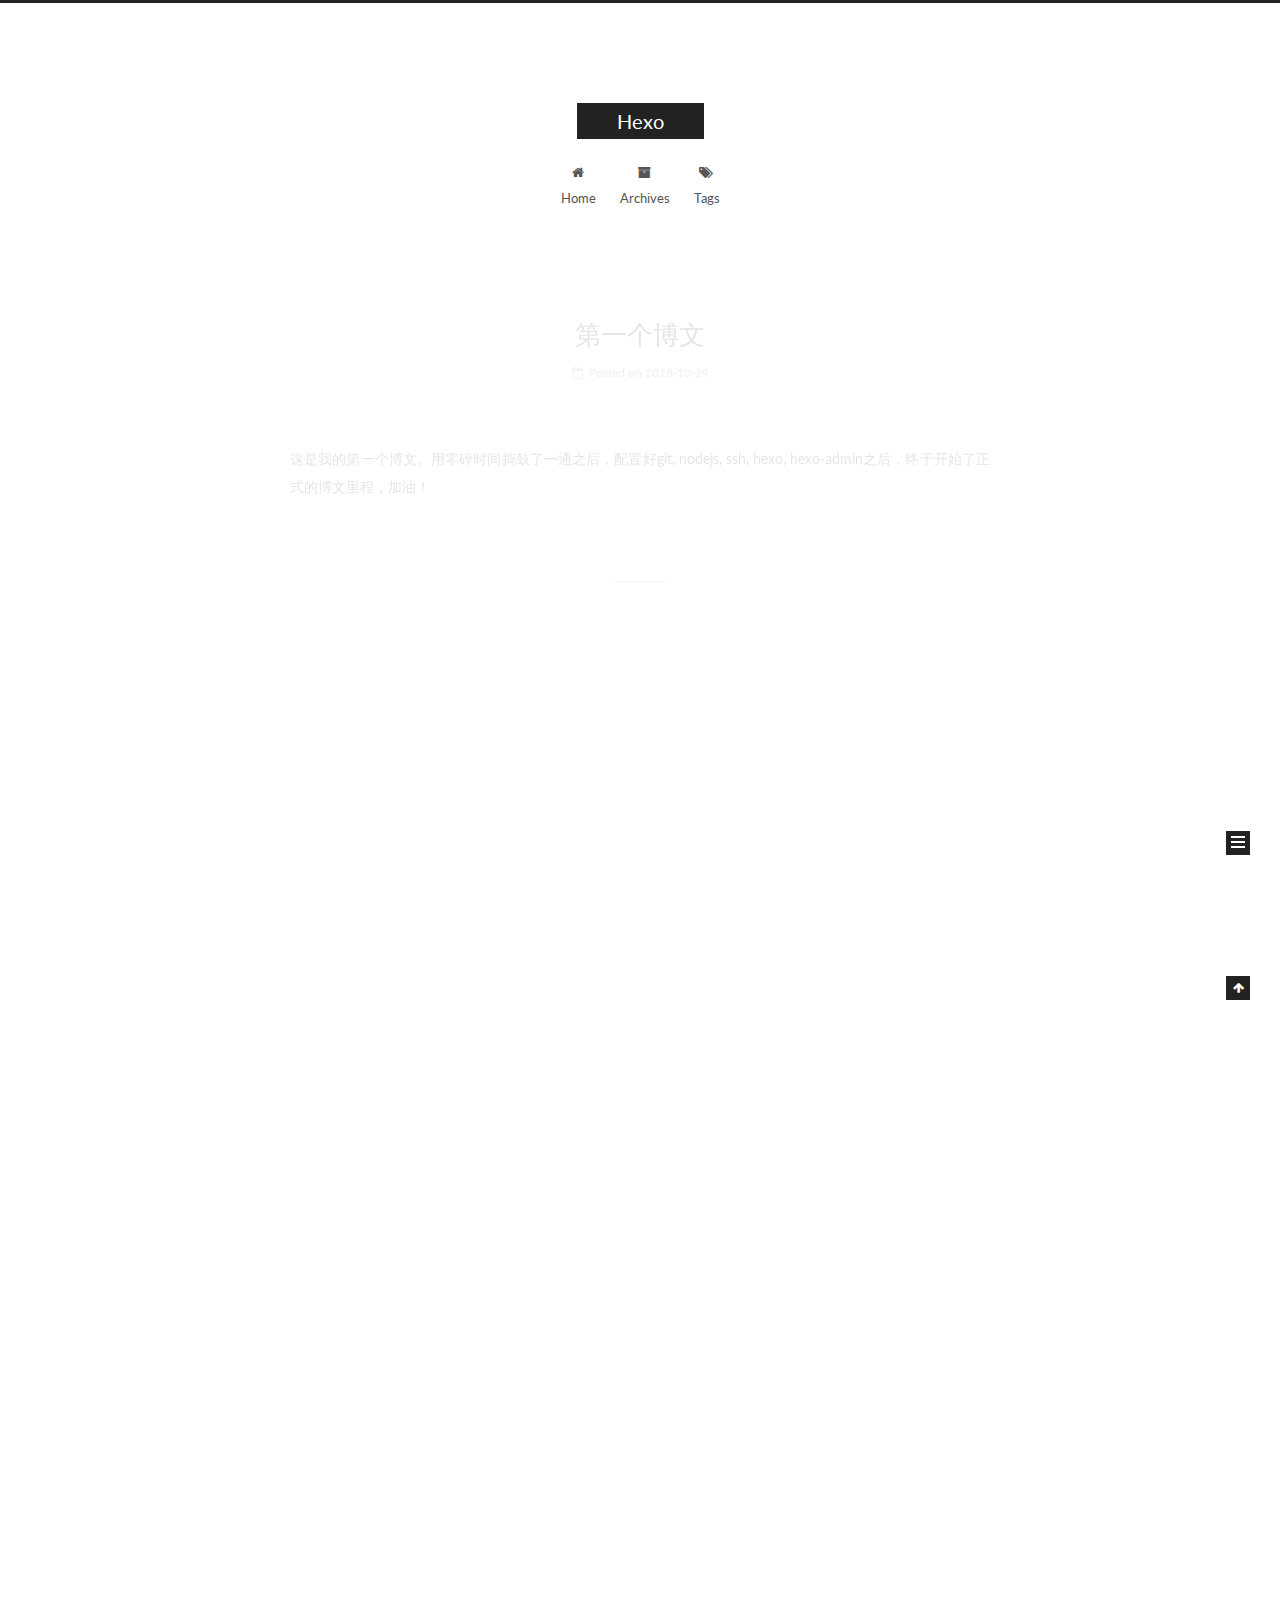
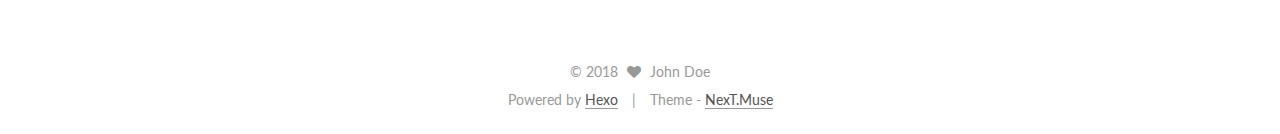
==== index.html @ 07aaca06 "Site updated: 2018-10-29 10:10:51" ====
<!DOCTYPE html>



  


<html class="theme-next muse use-motion" lang="">
<head><meta name="generator" content="Hexo 3.8.0">
  <meta charset="UTF-8">
<meta http-equiv="X-UA-Compatible" content="IE=edge">
<meta name="viewport" content="width=device-width, initial-scale=1, maximum-scale=1">
<meta name="theme-color" content="#222">









<meta http-equiv="Cache-Control" content="no-transform">
<meta http-equiv="Cache-Control" content="no-siteapp">















  
  
  <link href="/lib/fancybox/source/jquery.fancybox.css?v=2.1.5" rel="stylesheet" type="text/css">




  
  
  
  

  
    
    
  

  

  

  

  

  
    
    
    <link href="//fonts.googleapis.com/css?family=Lato:300,300italic,400,400italic,700,700italic&subset=latin,latin-ext" rel="stylesheet" type="text/css">
  






<link href="/lib/font-awesome/css/font-awesome.min.css?v=4.6.2" rel="stylesheet" type="text/css">

<link href="/css/main.css?v=5.1.2" rel="stylesheet" type="text/css">


  <meta name="keywords" content="Hexo, NexT">








  <link rel="shortcut icon" type="image/x-icon" href="/favicon.ico?v=5.1.2">






<meta property="og:type" content="website">
<meta property="og:title" content="Hexo">
<meta property="og:url" content="http://yoursite.com/index.html">
<meta property="og:site_name" content="Hexo">
<meta property="og:locale" content="default">
<meta name="twitter:card" content="summary">
<meta name="twitter:title" content="Hexo">



<script type="text/javascript" id="hexo.configurations">
  var NexT = window.NexT || {};
  var CONFIG = {
    root: '/',
    scheme: 'Muse',
    sidebar: {"position":"left","display":"post","offset":12,"offset_float":12,"b2t":false,"scrollpercent":false,"onmobile":false},
    fancybox: true,
    tabs: true,
    motion: true,
    duoshuo: {
      userId: '0',
      author: 'Author'
    },
    algolia: {
      applicationID: '',
      apiKey: '',
      indexName: '',
      hits: {"per_page":10},
      labels: {"input_placeholder":"Search for Posts","hits_empty":"We didn't find any results for the search: ${query}","hits_stats":"${hits} results found in ${time} ms"}
    }
  };
</script>



  <link rel="canonical" href="http://yoursite.com/">





  <title>Hexo</title>
  














</head>

<body itemscope="" itemtype="http://schema.org/WebPage" lang="default">

  
  
    
  

  <div class="container sidebar-position-left 
   page-home 
 ">
    <div class="headband"></div>

    <header id="header" class="header" itemscope="" itemtype="http://schema.org/WPHeader">
      <div class="header-inner"><div class="site-brand-wrapper">
  <div class="site-meta ">
    

    <div class="custom-logo-site-title">
      <a href="/" class="brand" rel="start">
        <span class="logo-line-before"><i></i></span>
        <span class="site-title">Hexo</span>
        <span class="logo-line-after"><i></i></span>
      </a>
    </div>
      
        <p class="site-subtitle"></p>
      
  </div>

  <div class="site-nav-toggle">
    <button>
      <span class="btn-bar"></span>
      <span class="btn-bar"></span>
      <span class="btn-bar"></span>
    </button>
  </div>
</div>

<nav class="site-nav">
  

  
    <ul id="menu" class="menu">
      
        
        <li class="menu-item menu-item-home">
          <a href="/" rel="section">
            
              <i class="menu-item-icon fa fa-fw fa-home"></i> <br>
            
            Home
          </a>
        </li>
      
        
        <li class="menu-item menu-item-archives">
          <a href="/archives/" rel="section">
            
              <i class="menu-item-icon fa fa-fw fa-archive"></i> <br>
            
            Archives
          </a>
        </li>
      
        
        <li class="menu-item menu-item-tags">
          <a href="/tags/" rel="section">
            
              <i class="menu-item-icon fa fa-fw fa-tags"></i> <br>
            
            Tags
          </a>
        </li>
      

      
    </ul>
  

  
</nav>



 </div>
    </header>

    <main id="main" class="main">
      <div class="main-inner">
        <div class="content-wrap">
          <div id="content" class="content">
            
  <section id="posts" class="posts-expand">
    
      

  

  
  
  

  <article class="post post-type-normal" itemscope="" itemtype="http://schema.org/Article">
  
  
  
  <div class="post-block">
    <link itemprop="mainEntityOfPage" href="http://yoursite.com/2018/10/29/第一个博文/">

    <span hidden itemprop="author" itemscope="" itemtype="http://schema.org/Person">
      <meta itemprop="name" content="John Doe">
      <meta itemprop="description" content="">
      <meta itemprop="image" content="/images/avatar.gif">
    </span>

    <span hidden itemprop="publisher" itemscope="" itemtype="http://schema.org/Organization">
      <meta itemprop="name" content="Hexo">
    </span>

    
      <header class="post-header">

        
        
          <h1 class="post-title" itemprop="name headline">
                
                <a class="post-title-link" href="/2018/10/29/第一个博文/" itemprop="url">第一个博文</a></h1>
        

        <div class="post-meta">
          <span class="post-time">
            
              <span class="post-meta-item-icon">
                <i class="fa fa-calendar-o"></i>
              </span>
              
                <span class="post-meta-item-text">Posted on</span>
              
              <time title="Post created" itemprop="dateCreated datePublished" datetime="2018-10-29T10:08:00+08:00">
                2018-10-29
              </time>
            

            

            
          </span>

          

          
            
          

          
          

          

          

          

        </div>
      </header>
    

    
    
    
    <div class="post-body" itemprop="articleBody">

      
      

      
        
          
            <p>这是我的第一个博文。用零碎时间捣鼓了一通之后，配置好git, nodejs, ssh, hexo, hexo-admin之后，终于开始了正式的博文里程，加油！</p>

          
        
      
    </div>
    
    
    

    

    

    

    <footer class="post-footer">
      

      

      

      
      
        <div class="post-eof"></div>
      
    </footer>
  </div>
  
  
  
  </article>


    
      

  

  
  
  

  <article class="post post-type-normal" itemscope="" itemtype="http://schema.org/Article">
  
  
  
  <div class="post-block">
    <link itemprop="mainEntityOfPage" href="http://yoursite.com/2018/10/26/hello-world/">

    <span hidden itemprop="author" itemscope="" itemtype="http://schema.org/Person">
      <meta itemprop="name" content="John Doe">
      <meta itemprop="description" content="">
      <meta itemprop="image" content="/images/avatar.gif">
    </span>

    <span hidden itemprop="publisher" itemscope="" itemtype="http://schema.org/Organization">
      <meta itemprop="name" content="Hexo">
    </span>

    
      <header class="post-header">

        
        
          <h1 class="post-title" itemprop="name headline">
                
                <a class="post-title-link" href="/2018/10/26/hello-world/" itemprop="url">Hello World</a></h1>
        

        <div class="post-meta">
          <span class="post-time">
            
              <span class="post-meta-item-icon">
                <i class="fa fa-calendar-o"></i>
              </span>
              
                <span class="post-meta-item-text">Posted on</span>
              
              <time title="Post created" itemprop="dateCreated datePublished" datetime="2018-10-26T10:45:13+08:00">
                2018-10-26
              </time>
            

            

            
          </span>

          

          
            
          

          
          

          

          

          

        </div>
      </header>
    

    
    
    
    <div class="post-body" itemprop="articleBody">

      
      

      
        
          
            <p>Welcome to <a href="https://hexo.io/" target="_blank" rel="noopener">Hexo</a>! This is your very first post. Check <a href="https://hexo.io/docs/" target="_blank" rel="noopener">documentation</a> for more info. If you get any problems when using Hexo, you can find the answer in <a href="https://hexo.io/docs/troubleshooting.html" target="_blank" rel="noopener">troubleshooting</a> or you can ask me on <a href="https://github.com/hexojs/hexo/issues" target="_blank" rel="noopener">GitHub</a>.</p>
<h2 id="Quick-Start"><a href="#Quick-Start" class="headerlink" title="Quick Start"></a>Quick Start</h2><h3 id="Create-a-new-post"><a href="#Create-a-new-post" class="headerlink" title="Create a new post"></a>Create a new post</h3><figure class="highlight bash"><table><tr><td class="gutter"><pre><span class="line">1</span><br></pre></td><td class="code"><pre><span class="line">$ hexo new <span class="string">"My New Post"</span></span><br></pre></td></tr></table></figure>
<p>More info: <a href="https://hexo.io/docs/writing.html" target="_blank" rel="noopener">Writing</a></p>
<h3 id="Run-server"><a href="#Run-server" class="headerlink" title="Run server"></a>Run server</h3><figure class="highlight bash"><table><tr><td class="gutter"><pre><span class="line">1</span><br></pre></td><td class="code"><pre><span class="line">$ hexo server</span><br></pre></td></tr></table></figure>
<p>More info: <a href="https://hexo.io/docs/server.html" target="_blank" rel="noopener">Server</a></p>
<h3 id="Generate-static-files"><a href="#Generate-static-files" class="headerlink" title="Generate static files"></a>Generate static files</h3><figure class="highlight bash"><table><tr><td class="gutter"><pre><span class="line">1</span><br></pre></td><td class="code"><pre><span class="line">$ hexo generate</span><br></pre></td></tr></table></figure>
<p>More info: <a href="https://hexo.io/docs/generating.html" target="_blank" rel="noopener">Generating</a></p>
<h3 id="Deploy-to-remote-sites"><a href="#Deploy-to-remote-sites" class="headerlink" title="Deploy to remote sites"></a>Deploy to remote sites</h3><figure class="highlight bash"><table><tr><td class="gutter"><pre><span class="line">1</span><br></pre></td><td class="code"><pre><span class="line">$ hexo deploy</span><br></pre></td></tr></table></figure>
<p>More info: <a href="https://hexo.io/docs/deployment.html" target="_blank" rel="noopener">Deployment</a></p>

          
        
      
    </div>
    
    
    

    

    

    

    <footer class="post-footer">
      

      

      

      
      
        <div class="post-eof"></div>
      
    </footer>
  </div>
  
  
  
  </article>


    
  </section>

  


          </div>
          


          

        </div>
        
          
  
  <div class="sidebar-toggle">
    <div class="sidebar-toggle-line-wrap">
      <span class="sidebar-toggle-line sidebar-toggle-line-first"></span>
      <span class="sidebar-toggle-line sidebar-toggle-line-middle"></span>
      <span class="sidebar-toggle-line sidebar-toggle-line-last"></span>
    </div>
  </div>

  <aside id="sidebar" class="sidebar">
    
    <div class="sidebar-inner">

      

      

      <section class="site-overview sidebar-panel sidebar-panel-active">
        <div class="site-author motion-element" itemprop="author" itemscope="" itemtype="http://schema.org/Person">
          <img class="site-author-image" itemprop="image" src="/images/avatar.gif" alt="John Doe">
          <p class="site-author-name" itemprop="name">John Doe</p>
           
              <p class="site-description motion-element" itemprop="description"></p>
          
        </div>
        <nav class="site-state motion-element">

          
            <div class="site-state-item site-state-posts">
              <a href="/archives/">
                <span class="site-state-item-count">2</span>
                <span class="site-state-item-name">posts</span>
              </a>
            </div>
          

          

          

        </nav>

        

        <div class="links-of-author motion-element">
          
        </div>

        
        

        
        

        


      </section>

      

      

    </div>
  </aside>


        
      </div>
    </main>

    <footer id="footer" class="footer">
      <div class="footer-inner">
        <div class="copyright">
  
  &copy; 
  <span itemprop="copyrightYear">2018</span>
  <span class="with-love">
    <i class="fa fa-heart"></i>
  </span>
  <span class="author" itemprop="copyrightHolder">John Doe</span>
</div>


<div class="powered-by">
  Powered by <a class="theme-link" href="https://hexo.io">Hexo</a>
</div>

<div class="theme-info">
  Theme -
  <a class="theme-link" href="https://github.com/iissnan/hexo-theme-next">
    NexT.Muse
  </a>
</div>


        

        
      </div>
    </footer>

    
      <div class="back-to-top">
        <i class="fa fa-arrow-up"></i>
        
      </div>
    

  </div>

  

<script type="text/javascript">
  if (Object.prototype.toString.call(window.Promise) !== '[object Function]') {
    window.Promise = null;
  }
</script>









  












  
  <script type="text/javascript" src="/lib/jquery/index.js?v=2.1.3"></script>

  
  <script type="text/javascript" src="/lib/fastclick/lib/fastclick.min.js?v=1.0.6"></script>

  
  <script type="text/javascript" src="/lib/jquery_lazyload/jquery.lazyload.js?v=1.9.7"></script>

  
  <script type="text/javascript" src="/lib/velocity/velocity.min.js?v=1.2.1"></script>

  
  <script type="text/javascript" src="/lib/velocity/velocity.ui.min.js?v=1.2.1"></script>

  
  <script type="text/javascript" src="/lib/fancybox/source/jquery.fancybox.pack.js?v=2.1.5"></script>


  


  <script type="text/javascript" src="/js/src/utils.js?v=5.1.2"></script>

  <script type="text/javascript" src="/js/src/motion.js?v=5.1.2"></script>



  
  

  
    <script type="text/javascript" src="/js/src/scrollspy.js?v=5.1.2"></script>
<script type="text/javascript" src="/js/src/post-details.js?v=5.1.2"></script>

  

  


  <script type="text/javascript" src="/js/src/bootstrap.js?v=5.1.2"></script>



  


  




	





  





  






  





  

  

  

  

  

  

</body>
</html>
---- css/main.css ----
/* normalize.css v3.0.2 | MIT License | git.io/normalize */
html {
  font-family: sans-serif; /* 1 */
  -ms-text-size-adjust: 100%; /* 2 */
  -webkit-text-size-adjust: 100%; /* 2 */
}
body {
  margin: 0;
}
article,
aside,
details,
figcaption,
figure,
footer,
header,
hgroup,
main,
menu,
nav,
section,
summary {
  display: block;
}
audio,
canvas,
progress,
video {
  display: inline-block; /* 1 */
  vertical-align: baseline; /* 2 */
}
audio:not([controls]) {
  display: none;
  height: 0;
}
[hidden],
template {
  display: none;
}
a {
  background-color: transparent;
}
a:active,
a:hover {
  outline: 0;
}
abbr[title] {
  border-bottom: 1px dotted;
}
b,
strong {
  font-weight: bold;
}
dfn {
  font-style: italic;
}
h1 {
  font-size: 2em;
  margin: 0.67em 0;
}
mark {
  background: #ff0;
  color: #000;
}
small {
  font-size: 80%;
}
sub,
sup {
  font-size: 75%;
  line-height: 0;
  position: relative;
  vertical-align: baseline;
}
sup {
  top: -0.5em;
}
sub {
  bottom: -0.25em;
}
img {
  border: 0;
}
svg:not(:root) {
  overflow: hidden;
}
figure {
  margin: 1em 40px;
}
hr {
  -moz-box-sizing: content-box;
  box-sizing: content-box;
  height: 0;
}
pre {
  overflow: auto;
}
code,
kbd,
pre,
samp {
  font-family: monospace, monospace;
  font-size: 1em;
}
button,
input,
optgroup,
select,
textarea {
  color: inherit; /* 1 */
  font: inherit; /* 2 */
  margin: 0; /* 3 */
}
button {
  overflow: visible;
}
button,
select {
  text-transform: none;
}
button,
html input[type="button"],
input[type="reset"],
input[type="submit"] {
  -webkit-appearance: button; /* 2 */
  cursor: pointer; /* 3 */
}
button[disabled],
html input[disabled] {
  cursor: default;
}
button::-moz-focus-inner,
input::-moz-focus-inner {
  border: 0;
  padding: 0;
}
input {
  line-height: normal;
}
input[type="checkbox"],
input[type="radio"] {
  box-sizing: border-box; /* 1 */
  padding: 0; /* 2 */
}
input[type="number"]::-webkit-inner-spin-button,
input[type="number"]::-webkit-outer-spin-button {
  height: auto;
}
input[type="search"] {
  -webkit-appearance: textfield; /* 1 */
  -moz-box-sizing: content-box;
  -webkit-box-sizing: content-box; /* 2 */
  box-sizing: content-box;
}
input[type="search"]::-webkit-search-cancel-button,
input[type="search"]::-webkit-search-decoration {
  -webkit-appearance: none;
}
fieldset {
  border: 1px solid #c0c0c0;
  margin: 0 2px;
  padding: 0.35em 0.625em 0.75em;
}
legend {
  border: 0; /* 1 */
  padding: 0; /* 2 */
}
textarea {
  overflow: auto;
}
optgroup {
  font-weight: bold;
}
table {
  border-collapse: collapse;
  border-spacing: 0;
}
td,
th {
  padding: 0;
}
::selection {
  background: #262a30;
  color: #fff;
}
body {
  position: relative;
  font-family: 'Lato', "PingFang SC", "Microsoft YaHei", sans-serif;
  font-size: 14px;
  line-height: 2;
  color: #555;
  background: #fff;
}
@media (max-width: 767px) {
  body {
    padding-right: 0 !important;
  }
}
@media (min-width: 768px) and (max-width: 991px) {
  body {
    padding-right: 0 !important;
  }
}
@media (min-width: 1600px) {
  body {
    font-size: 16px;
  }
}
h1,
h2,
h3,
h4,
h5,
h6 {
  margin: 0;
  padding: 0;
  font-weight: bold;
  line-height: 1.5;
  font-family: 'Lato', "PingFang SC", "Microsoft YaHei", sans-serif;
}
h2,
h3,
h4,
h5,
h6 {
  margin: 20px 0 15px;
}
h1 {
  font-size: 22px;
}
@media (max-width: 767px) {
  h1 {
    font-size: 18px;
  }
}
h2 {
  font-size: 20px;
}
@media (max-width: 767px) {
  h2 {
    font-size: 16px;
  }
}
h3 {
  font-size: 18px;
}
@media (max-width: 767px) {
  h3 {
    font-size: 14px;
  }
}
h4 {
  font-size: 16px;
}
@media (max-width: 767px) {
  h4 {
    font-size: 12px;
  }
}
h5 {
  font-size: 14px;
}
@media (max-width: 767px) {
  h5 {
    font-size: 10px;
  }
}
h6 {
  font-size: 12px;
}
@media (max-width: 767px) {
  h6 {
    font-size: 8px;
  }
}
p {
  margin: 0 0 20px 0;
}
a {
  color: #555;
  text-decoration: none;
  border-bottom: 1px solid #999;
  word-wrap: break-word;
}
a:hover {
  color: #222;
  border-bottom-color: #222;
}
blockquote {
  margin: 0;
  padding: 0;
}
img {
  display: block;
  margin: auto;
  max-width: 100%;
  height: auto;
}
hr {
  margin: 40px 0;
  height: 3px;
  border: none;
  background-color: #ddd;
  background-image: repeating-linear-gradient(-45deg, #fff, #fff 4px, transparent 4px, transparent 8px);
}
blockquote {
  padding: 0 15px;
  color: #666;
  border-left: 4px solid #ddd;
}
blockquote cite::before {
  content: "-";
  padding: 0 5px;
}
dt {
  font-weight: 700;
}
dd {
  margin: 0;
  padding: 0;
}
.text-left {
  text-align: left;
}
.text-center {
  text-align: center;
}
.text-right {
  text-align: right;
}
.text-justify {
  text-align: justify;
}
.text-nowrap {
  white-space: nowrap;
}
.text-lowercase {
  text-transform: lowercase;
}
.text-uppercase {
  text-transform: uppercase;
}
.text-capitalize {
  text-transform: capitalize;
}
.center-block {
  display: block;
  margin-left: auto;
  margin-right: auto;
}
.clearfix:before,
.clearfix:after {
  content: " ";
  display: table;
}
.clearfix:after {
  clear: both;
}
.pullquote {
  width: 45%;
}
.pullquote.left {
  float: left;
  margin-left: 5px;
  margin-right: 10px;
}
.pullquote.right {
  float: right;
  margin-left: 10px;
  margin-right: 5px;
}
.affix.affix.affix {
  position: fixed;
}
.translation {
  margin-top: -20px;
  font-size: 14px;
  color: #999;
}
.scrollbar-measure {
  width: 100px;
  height: 100px;
  overflow: scroll;
  position: absolute;
  top: -9999px;
}
.use-motion .motion-element {
  opacity: 0;
}
table {
  margin: 20px 0;
  width: 100%;
  border-collapse: collapse;
  border-spacing: 0;
  border: 1px solid #ddd;
  font-size: 14px;
  table-layout: fixed;
  word-wrap: break-all;
}
table>tbody>tr:nth-of-type(odd) {
  background-color: #f9f9f9;
}
table>tbody>tr:hover {
  background-color: #f5f5f5;
}
caption,
th,
td {
  padding: 8px;
  text-align: left;
  vertical-align: middle;
  font-weight: normal;
}
th,
td {
  border-bottom: 3px solid #ddd;
  border-right: 1px solid #eee;
}
th {
  padding-bottom: 10px;
  font-weight: 700;
}
td {
  border-bottom-width: 1px;
}
html,
body {
  height: 100%;
}
.container {
  position: relative;
  min-height: 100%;
}
.header-inner {
  margin: 0 auto;
  padding: 100px 0 70px;
  width: 700px;
}
@media (min-width: 1600px) {
  .container .header-inner {
    width: 900px;
  }
}
.main {
  padding-bottom: 150px;
}
.main-inner {
  margin: 0 auto;
  width: 700px;
}
@media (min-width: 1600px) {
  .container .main-inner {
    width: 900px;
  }
}
.footer {
  position: absolute;
  left: 0;
  bottom: 0;
  width: 100%;
  min-height: 50px;
}
.footer-inner {
  box-sizing: border-box;
  margin: 20px auto;
  width: 700px;
}
@media (min-width: 1600px) {
  .container .footer-inner {
    width: 900px;
  }
}
pre,
.highlight {
  overflow: auto;
  margin: 20px 0;
  padding: 0;
  font-size: 13px;
  color: #4d4d4c;
  background: #f7f7f7;
  line-height: 1.6;
}
pre,
code {
  font-family: consolas, Menlo, "PingFang SC", "Microsoft YaHei", monospace;
}
code {
  padding: 2px 4px;
  word-wrap: break-word;
  color: #555;
  background: #eee;
  border-radius: 3px;
  font-size: 13px;
}
pre code {
  padding: 0;
  color: #4d4d4c;
  background: none;
  text-shadow: none;
}
.highlight {
  border-radius: 1px;
}
.highlight pre {
  border: none;
  margin: 0;
  padding: 10px 0;
}
.highlight table {
  margin: 0;
  width: auto;
  border: none;
}
.highlight td {
  border: none;
  padding: 0;
}
.highlight figcaption {
  font-size: 1em;
  color: #4d4d4c;
  line-height: 1em;
  margin-bottom: 1em;
}
.highlight figcaption:before,
.highlight figcaption:after {
  content: " ";
  display: table;
}
.highlight figcaption:after {
  clear: both;
}
.highlight figcaption a {
  float: right;
  color: #4d4d4c;
}
.highlight figcaption a:hover {
  border-bottom-color: #4d4d4c;
}
.highlight .gutter pre {
  padding-left: 10px;
  padding-right: 10px;
  color: #869194;
  text-align: right;
  background-color: #eff2f3;
}
.highlight .code pre {
  width: 100%;
  padding-left: 10px;
  padding-right: 10px;
  background-color: #f7f7f7;
}
.highlight .line {
  height: 20px;
}
.gutter {
  -webkit-user-select: none;
  -moz-user-select: none;
  -ms-user-select: none;
  user-select: none;
}
.gist table {
  width: auto;
}
.gist table td {
  border: none;
}
pre .deletion {
  background: #fdd;
}
pre .addition {
  background: #dfd;
}
pre .meta {
  color: #8959a8;
}
pre .comment {
  color: #8e908c;
}
pre .variable,
pre .attribute,
pre .tag,
pre .regexp,
pre .ruby .constant,
pre .xml .tag .title,
pre .xml .pi,
pre .xml .doctype,
pre .html .doctype,
pre .css .id,
pre .css .class,
pre .css .pseudo {
  color: #c82829;
}
pre .number,
pre .preprocessor,
pre .built_in,
pre .literal,
pre .params,
pre .constant,
pre .command {
  color: #f5871f;
}
pre .ruby .class .title,
pre .css .rules .attribute,
pre .string,
pre .value,
pre .inheritance,
pre .header,
pre .ruby .symbol,
pre .xml .cdata,
pre .special,
pre .number,
pre .formula {
  color: #718c00;
}
pre .title,
pre .css .hexcolor {
  color: #3e999f;
}
pre .function,
pre .python .decorator,
pre .python .title,
pre .ruby .function .title,
pre .ruby .title .keyword,
pre .perl .sub,
pre .javascript .title,
pre .coffeescript .title {
  color: #4271ae;
}
pre .keyword,
pre .javascript .function {
  color: #8959a8;
}
.full-image.full-image.full-image {
  border: none;
  max-width: 100%;
  width: auto;
  margin: 20px auto;
}
@media (min-width: 992px) {
  .full-image.full-image.full-image {
    max-width: none;
    width: 110%;
    margin: 25px -5%;
  }
}
.blockquote-center,
.page-home .post-type-quote blockquote,
.page-post-detail .post-type-quote blockquote {
  position: relative;
  margin: 40px 0;
  padding: 0;
  border-left: none;
  text-align: center;
}
.blockquote-center::before,
.page-home .post-type-quote blockquote::before,
.page-post-detail .post-type-quote blockquote::before,
.blockquote-center::after,
.page-home .post-type-quote blockquote::after,
.page-post-detail .post-type-quote blockquote::after {
  position: absolute;
  content: ' ';
  display: block;
  width: 100%;
  height: 24px;
  opacity: 0.2;
  background-repeat: no-repeat;
  background-position: 0 -6px;
  background-size: 22px 22px;
}
.blockquote-center::before,
.page-home .post-type-quote blockquote::before,
.page-post-detail .post-type-quote blockquote::before {
  top: -20px;
  background-image: url("../images/quote-l.svg");
  border-top: 1px solid #ccc;
}
.blockquote-center::after,
.page-home .post-type-quote blockquote::after,
.page-post-detail .post-type-quote blockquote::after {
  bottom: -20px;
  background-image: url("../images/quote-r.svg");
  border-bottom: 1px solid #ccc;
  background-position: 100% 8px;
}
.blockquote-center p,
.page-home .post-type-quote blockquote p,
.page-post-detail .post-type-quote blockquote p,
.blockquote-center div,
.page-home .post-type-quote blockquote div,
.page-post-detail .post-type-quote blockquote div {
  text-align: center;
}
.post .post-body .group-picture img {
  box-sizing: border-box;
  padding: 0 3px;
  border: none;
}
.post .group-picture-row {
  overflow: hidden;
  margin-top: 6px;
}
.post .group-picture-row:first-child {
  margin-top: 0;
}
.post .group-picture-column {
  float: left;
}
.page-post-detail .post-body .group-picture-column {
  float: none;
  margin-top: 10px;
  width: auto !important;
}
.page-post-detail .post-body .group-picture-column img {
  margin: 0 auto;
}
.page-archive .group-picture-container {
  overflow: hidden;
}
.page-archive .group-picture-row {
  float: left;
}
.page-archive .group-picture-row:first-child {
  margin-top: 6px;
}
.page-archive .group-picture-column {
  max-width: 150px;
  max-height: 150px;
}
.post-body .note {
  position: relative;
  padding: 15px;
  margin-bottom: 20px;
  border: 1px solid #eee;
  border-left-width: 5px;
  border-radius: 3px;
}
.post-body .note h2,
.post-body .note h3,
.post-body .note h4,
.post-body .note h5,
.post-body .note h6 {
  margin-top: 0;
  margin-bottom: 0;
  border-bottom: initial;
  padding-top: 0 !important;
}
.post-body .note p:first-child,
.post-body .note ul:first-child,
.post-body .note ol:first-child,
.post-body .note table:first-child,
.post-body .note pre:first-child,
.post-body .note blockquote:first-child {
  margin-top: 0;
}
.post-body .note p:last-child,
.post-body .note ul:last-child,
.post-body .note ol:last-child,
.post-body .note table:last-child,
.post-body .note pre:last-child,
.post-body .note blockquote:last-child {
  margin-bottom: 0;
}
.post-body .note.default {
  border-left-color: #777;
}
.post-body .note.default h2,
.post-body .note.default h3,
.post-body .note.default h4,
.post-body .note.default h5,
.post-body .note.default h6 {
  color: #777;
}
.post-body .note.primary {
  border-left-color: #6f42c1;
}
.post-body .note.primary h2,
.post-body .note.primary h3,
.post-body .note.primary h4,
.post-body .note.primary h5,
.post-body .note.primary h6 {
  color: #6f42c1;
}
.post-body .note.info {
  border-left-color: #428bca;
}
.post-body .note.info h2,
.post-body .note.info h3,
.post-body .note.info h4,
.post-body .note.info h5,
.post-body .note.info h6 {
  color: #428bca;
}
.post-body .note.success {
  border-left-color: #5cb85c;
}
.post-body .note.success h2,
.post-body .note.success h3,
.post-body .note.success h4,
.post-body .note.success h5,
.post-body .note.success h6 {
  color: #5cb85c;
}
.post-body .note.warning {
  border-left-color: #f0ad4e;
}
.post-body .note.warning h2,
.post-body .note.warning h3,
.post-body .note.warning h4,
.post-body .note.warning h5,
.post-body .note.warning h6 {
  color: #f0ad4e;
}
.post-body .note.danger {
  border-left-color: #d9534f;
}
.post-body .note.danger h2,
.post-body .note.danger h3,
.post-body .note.danger h4,
.post-body .note.danger h5,
.post-body .note.danger h6 {
  color: #d9534f;
}
.post-body .label {
  display: inline;
  padding: 0 2px;
  white-space: nowrap;
}
.post-body .label.default {
  background-color: #f0f0f0;
}
.post-body .label.primary {
  background-color: #efe6f7;
}
.post-body .label.info {
  background-color: #e5f2f8;
}
.post-body .label.success {
  background-color: #e7f4e9;
}
.post-body .label.warning {
  background-color: #fcf6e1;
}
.post-body .label.danger {
  background-color: #fae8eb;
}
.post-body .tabs {
  position: relative;
  display: block;
  margin-bottom: 20px;
  padding-top: 10px;
}
.post-body .tabs ul.nav-tabs {
  margin: 0;
  padding: 0;
  display: flex;
  margin-bottom: -1px;
}
@media (max-width: 413px) {
  .post-body .tabs ul.nav-tabs {
    display: block;
    margin-bottom: 5px;
  }
}
.post-body .tabs ul.nav-tabs li.tab {
  list-style-type: none !important;
  margin: 0 0.25em 0 0;
  border-top: 3px solid transparent;
  border-left: 1px solid transparent;
  border-right: 1px solid transparent;
}
@media (max-width: 413px) {
  .post-body .tabs ul.nav-tabs li.tab {
    margin: initial;
    border-top: 1px solid transparent;
    border-left: 3px solid transparent;
    border-right: 1px solid transparent;
    border-bottom: 1px solid transparent;
  }
}
.post-body .tabs ul.nav-tabs li.tab a {
  outline: 0;
  border-bottom: initial;
  display: block;
  line-height: 1.8em;
  padding: 0.25em 0.75em;
  transition-duration: 0.2s;
  transition-timing-function: ease-out;
  transition-delay: 0s;
}
.post-body .tabs ul.nav-tabs li.tab a i {
  width: 1.285714285714286em;
}
.post-body .tabs ul.nav-tabs li.tab.active {
  border-top: 3px solid #fc6423;
  border-left: 1px solid #ddd;
  border-right: 1px solid #ddd;
  background-color: #fff;
}
@media (max-width: 413px) {
  .post-body .tabs ul.nav-tabs li.tab.active {
    border-top: 1px solid #ddd;
    border-left: 3px solid #fc6423;
    border-right: 1px solid #ddd;
    border-bottom: 1px solid #ddd;
  }
}
.post-body .tabs ul.nav-tabs li.tab.active a {
  cursor: default;
  color: #555;
}
.post-body .tabs .tab-content {
  background-color: #fff;
}
.post-body .tabs .tab-content .tab-pane {
  border: 1px solid #ddd;
  padding: 20px 20px 0 20px;
}
.post-body .tabs .tab-content .tab-pane:not(.active) {
  display: none !important;
}
.post-body .tabs .tab-content .tab-pane.active {
  display: block !important;
}
.btn {
  display: inline-block;
  padding: 0 20px;
  font-size: 14px;
  color: #fff;
  background: #222;
  border: 2px solid #222;
  text-decoration: none;
  border-radius: 0;
  transition-property: background-color;
  transition-duration: 0.2s;
  transition-timing-function: ease-in-out;
  transition-delay: 0s;
}
.btn:hover,
.post-button .btn:hover {
  border-color: #222;
  color: #222;
  background: #fff;
}
.btn-bar {
  display: block;
  width: 22px;
  height: 2px;
  background: #555;
  border-radius: 1px;
}
.btn-bar+.btn-bar {
  margin-top: 4px;
}
.pagination {
  margin: 120px 0 40px;
  text-align: center;
  border-top: 1px solid #eee;
}
.page-number-basic,
.pagination .prev,
.pagination .next,
.pagination .page-number,
.pagination .space {
  display: inline-block;
  position: relative;
  top: -1px;
  margin: 0 10px;
  padding: 0 10px;
  line-height: 30px;
}
@media (max-width: 767px) {
  .page-number-basic,
  .pagination .prev,
  .pagination .next,
  .pagination .page-number,
  .pagination .space {
    margin: 0 5px;
  }
}
.pagination .prev,
.pagination .next,
.pagination .page-number {
  border-bottom: 0;
  border-top: 1px solid #eee;
  transition-property: border-color;
  transition-duration: 0.2s;
  transition-timing-function: ease-in-out;
  transition-delay: 0s;
}
.pagination .prev:hover,
.pagination .next:hover,
.pagination .page-number:hover {
  border-top-color: #222;
}
.pagination .space {
  padding: 0;
  margin: 0;
}
.pagination .prev {
  margin-left: 0;
}
.pagination .next {
  margin-right: 0;
}
.pagination .page-number.current {
  color: #fff;
  background: #ccc;
  border-top-color: #ccc;
}
@media (max-width: 767px) {
  .pagination {
    border-top: none;
  }
  .pagination .prev,
  .pagination .next,
  .pagination .page-number {
    margin-bottom: 10px;
    border-top: 0;
    border-bottom: 1px solid #eee;
  }
  .pagination .prev:hover,
  .pagination .next:hover,
  .pagination .page-number:hover {
    border-bottom-color: #222;
  }
}
.comments {
  margin: 60px 20px 0;
}
.tag-cloud {
  text-align: center;
}
.tag-cloud a {
  display: inline-block;
  margin: 10px;
}
.back-to-top {
  box-sizing: border-box;
  position: fixed;
  bottom: -100px;
  right: 30px;
  z-index: 1050;
  padding: 0 6px;
  width: 24px;
  background: #222;
  font-size: 12px;
  opacity: 1;
  color: #fff;
  cursor: pointer;
  text-align: center;
  -webkit-transform: translateZ(0);
  transition-property: bottom;
  transition-duration: 0.2s;
  transition-timing-function: ease-in-out;
  transition-delay: 0s;
}
@media (min-width: 768px) and (max-width: 991px) {
  .back-to-top {
    display: none !important;
  }
}
@media (max-width: 767px) {
  .back-to-top {
    display: none !important;
  }
}
.back-to-top.back-to-top-on {
  bottom: 19px;
}
.header {
  background: transparent;
}
.header-inner {
  position: relative;
}
.headband {
  height: 3px;
  background: #222;
}
.site-meta {
  margin: 0;
  text-align: center;
}
@media (max-width: 767px) {
  .site-meta {
    text-align: center;
  }
}
.brand {
  position: relative;
  display: inline-block;
  padding: 0 40px;
  color: #fff;
  background: #222;
  border-bottom: none;
}
.brand:hover {
  color: #fff;
}
.logo {
  display: inline-block;
  margin-right: 5px;
  line-height: 36px;
  vertical-align: top;
}
.site-title {
  display: inline-block;
  vertical-align: top;
  line-height: 36px;
  font-size: 20px;
  font-weight: normal;
  font-family: 'Lato', "PingFang SC", "Microsoft YaHei", sans-serif;
}
.site-subtitle {
  margin-top: 10px;
  font-size: 13px;
  color: #999;
}
.use-motion .brand {
  opacity: 0;
}
.use-motion .logo,
.use-motion .site-title,
.use-motion .site-subtitle {
  opacity: 0;
  position: relative;
  top: -10px;
}
.site-nav-toggle {
  display: none;
  position: absolute;
  top: 10px;
  left: 10px;
}
@media (max-width: 767px) {
  .site-nav-toggle {
    display: block;
  }
}
.site-nav-toggle button {
  margin-top: 2px;
  padding: 9px 10px;
  background: transparent;
  border: none;
}
@media (max-width: 767px) {
  .site-nav {
    display: none;
    margin: 0 -10px;
    padding: 0 10px;
    clear: both;
    border-top: 1px solid #ddd;
  }
}
@media (min-width: 768px) and (max-width: 991px) {
  .site-nav {
    display: block !important;
  }
}
@media (min-width: 992px) {
  .site-nav {
    display: block !important;
  }
}
.menu {
  margin-top: 20px;
  padding-left: 0;
  text-align: center;
}
.menu .menu-item {
  display: inline-block;
  margin: 0 10px;
  list-style: none;
}
@media screen and (max-width: 767px) {
  .menu .menu-item {
    margin-top: 10px;
  }
}
.menu .menu-item a {
  display: block;
  font-size: 13px;
  line-height: inherit;
  border-bottom: 1px solid transparent;
  transition-property: border-color;
  transition-duration: 0.2s;
  transition-timing-function: ease-in-out;
  transition-delay: 0s;
}
.menu .menu-item a:hover {
  border-bottom-color: #222;
}
.menu .menu-item .fa {
  margin-right: 5px;
}
.use-motion .menu-item {
  opacity: 0;
}
.post-body {
  font-family: 'Lato', "PingFang SC", "Microsoft YaHei", sans-serif;
}
@media (max-width: 767px) {
  .post-body {
    word-break: break-word;
  }
}
.post-body .fancybox img {
  display: block !important;
  margin: 0 auto;
  cursor: pointer;
  cursor: zoom-in;
  cursor: -webkit-zoom-in;
}
.post-body .image-caption,
.post-body .figure .caption {
  margin: 10px auto 15px;
  text-align: center;
  font-size: 14px;
  color: #999;
  font-weight: bold;
  line-height: 1;
}
.post-sticky-flag {
  display: inline-block;
  font-size: 16px;
  -ms-transform: rotate(30deg);
  -webkit-transform: rotate(30deg);
  -moz-transform: rotate(30deg);
  -ms-transform: rotate(30deg);
  -o-transform: rotate(30deg);
  transform: rotate(30deg);
}
.posts-expand {
  padding-top: 40px;
}
@media (max-width: 767px) {
  .posts-expand {
    margin: 0 20px;
  }
  .post-body pre {
    padding: 10px;
  }
  .post-body pre .gutter pre {
    padding-right: 10px;
  }
  .post-body .highlight {
    margin-left: 0px;
    margin-right: 0px;
    padding: 0;
  }
  .post-body .highlight .gutter pre {
    padding-right: 10px;
  }
}
@media (min-width: 992px) {
  .posts-expand .post-body {
    text-align: justify;
  }
}
.posts-expand .post-body h2,
.posts-expand .post-body h3,
.posts-expand .post-body h4,
.posts-expand .post-body h5,
.posts-expand .post-body h6 {
  padding-top: 10px;
}
.posts-expand .post-body h2 .header-anchor,
.posts-expand .post-body h3 .header-anchor,
.posts-expand .post-body h4 .header-anchor,
.posts-expand .post-body h5 .header-anchor,
.posts-expand .post-body h6 .header-anchor {
  float: right;
  margin-left: 10px;
  color: #ccc;
  border-bottom-style: none;
  visibility: hidden;
}
.posts-expand .post-body h2 .header-anchor:hover,
.posts-expand .post-body h3 .header-anchor:hover,
.posts-expand .post-body h4 .header-anchor:hover,
.posts-expand .post-body h5 .header-anchor:hover,
.posts-expand .post-body h6 .header-anchor:hover {
  color: inherit;
}
.posts-expand .post-body h2:hover .header-anchor,
.posts-expand .post-body h3:hover .header-anchor,
.posts-expand .post-body h4:hover .header-anchor,
.posts-expand .post-body h5:hover .header-anchor,
.posts-expand .post-body h6:hover .header-anchor {
  visibility: visible;
}
.posts-expand .post-body ul li {
  list-style: circle;
}
.posts-expand .post-body img {
  box-sizing: border-box;
  margin: auto;
  padding: 3px;
  border: 1px solid #ddd;
}
.posts-expand .fancybox img {
  margin: 0 auto;
}
@media (max-width: 767px) {
  .posts-collapse {
    margin: 0 20px;
  }
  .posts-collapse .post-title,
  .posts-collapse .post-meta {
    display: block;
    width: auto;
    text-align: left;
  }
}
.posts-collapse {
  position: relative;
  z-index: 1010;
  margin-left: 55px;
}
.posts-collapse::after {
  content: " ";
  position: absolute;
  top: 20px;
  left: 0;
  margin-left: -2px;
  width: 4px;
  height: 100%;
  background: #f5f5f5;
  z-index: -1;
}
@media (max-width: 767px) {
  .posts-collapse {
    margin: 0 20px;
  }
}
.posts-collapse .collection-title {
  position: relative;
  margin: 60px 0;
}
.posts-collapse .collection-title h1,
.posts-collapse .collection-title h2 {
  margin-left: 20px;
}
.posts-collapse .collection-title small {
  color: #bbb;
  margin-left: 5px;
}
.posts-collapse .collection-title::before {
  content: " ";
  position: absolute;
  left: 0;
  top: 50%;
  margin-left: -4px;
  margin-top: -4px;
  width: 8px;
  height: 8px;
  background: #bbb;
  border-radius: 50%;
}
.posts-collapse .post {
  margin: 30px 0;
}
.posts-collapse .post-header {
  position: relative;
  transition-duration: 0.2s;
  transition-timing-function: ease-in-out;
  transition-delay: 0s;
  transition-property: border;
  border-bottom: 1px dashed #ccc;
}
.posts-collapse .post-header::before {
  content: " ";
  position: absolute;
  left: 0;
  top: 12px;
  width: 6px;
  height: 6px;
  margin-left: -4px;
  background: #bbb;
  border-radius: 50%;
  border: 1px solid #fff;
  transition-duration: 0.2s;
  transition-timing-function: ease-in-out;
  transition-delay: 0s;
  transition-property: background;
}
.posts-collapse .post-header:hover {
  border-bottom-color: #666;
}
.posts-collapse .post-header:hover::before {
  background: #222;
}
.posts-collapse .post-meta {
  position: absolute;
  font-size: 12px;
  left: 20px;
  top: 5px;
}
.posts-collapse .post-comments-count {
  display: none;
}
.posts-collapse .post-title {
  margin-left: 60px;
  font-size: 16px;
  font-weight: normal;
  line-height: inherit;
}
.posts-collapse .post-title::after {
  margin-left: 3px;
  opacity: 0.6;
}
.posts-collapse .post-title a {
  color: #666;
  border-bottom: none;
}
.page-home .post-type-quote .post-header,
.page-post-detail .post-type-quote .post-header,
.page-home .post-type-quote .post-tags,
.page-post-detail .post-type-quote .post-tags {
  display: none;
}
.posts-expand .post-title {
  font-size: 26px;
  text-align: center;
  word-break: break-word;
  font-weight: 400;
}
@media (max-width: 767px) {
  .posts-expand .post-title {
    font-size: 22px;
  }
}
.posts-expand .post-title-link {
  display: inline-block;
  position: relative;
  color: #555;
  border-bottom: none;
  line-height: 1.2;
  vertical-align: top;
}
.posts-expand .post-title-link::before {
  content: "";
  position: absolute;
  width: 100%;
  height: 2px;
  bottom: 0;
  left: 0;
  background-color: #000;
  visibility: hidden;
  -webkit-transform: scaleX(0);
  -moz-transform: scaleX(0);
  -ms-transform: scaleX(0);
  -o-transform: scaleX(0);
  transform: scaleX(0);
  transition-duration: 0.2s;
  transition-timing-function: ease-in-out;
  transition-delay: 0s;
}
.posts-expand .post-title-link:hover::before {
  visibility: visible;
  -webkit-transform: scaleX(1);
  -moz-transform: scaleX(1);
  -ms-transform: scaleX(1);
  -o-transform: scaleX(1);
  transform: scaleX(1);
}
.posts-expand .post-title-link .fa {
  font-size: 16px;
}
.posts-expand .post-meta {
  margin: 3px 0 60px 0;
  color: #999;
  font-family: 'Lato', "PingFang SC", "Microsoft YaHei", sans-serif;
  font-size: 12px;
  text-align: center;
}
.posts-expand .post-meta .post-category-list {
  display: inline-block;
  margin: 0;
  padding: 3px;
}
.posts-expand .post-meta .post-category-list-link {
  color: #999;
}
.posts-expand .post-meta .post-description {
  font-size: 14px;
  margin-top: 2px;
}
.post-wordcount {
  display: inline-block;
}
.post-meta-divider {
  margin: 0 0.5em;
}
.post-meta-item-icon {
  margin-right: 3px;
}
@media (min-width: 768px) and (max-width: 991px) {
  .post-meta-item-icon {
    display: inline-block;
  }
}
@media (max-width: 767px) {
  .post-meta-item-icon {
    display: inline-block;
  }
}
@media (min-width: 768px) and (max-width: 991px) {
  .post-meta-item-text {
    display: none;
  }
}
@media (max-width: 767px) {
  .post-meta-item-text {
    display: none;
  }
}
@media (max-width: 767px) {
  .posts-expand .post-comments-count {
    display: none;
  }
}
.post-button {
  margin-top: 50px;
}
.post-button .btn {
  color: #fff;
  font-size: 14px;
  background: #222;
  border-radius: 0;
  line-height: 2;
  margin: 0 4px 8px 4px;
}
.post-button .fa-fw {
  width: 1.285714285714286em;
  text-align: left;
}
.posts-expand .post-tags {
  margin-top: 40px;
  text-align: center;
}
.posts-expand .post-tags a {
  display: inline-block;
  margin-right: 10px;
  font-size: 13px;
}
.post-nav {
  display: table;
  margin-top: 15px;
  width: 100%;
  border-top: 1px solid #eee;
}
.post-nav-divider {
  display: table-cell;
  width: 10%;
}
.post-nav-item {
  display: table-cell;
  padding: 10px 0 0 0;
  width: 45%;
  vertical-align: top;
}
.post-nav-item a {
  position: relative;
  display: block;
  line-height: 25px;
  font-size: 14px;
  color: #555;
  border-bottom: none;
}
.post-nav-item a:hover {
  color: #222;
  border-bottom: none;
}
.post-nav-item a:active {
  top: 2px;
}
.post-nav-item .fa {
  position: absolute;
  top: 8px;
  left: 0;
  font-size: 12px;
}
.post-nav-next a {
  padding-left: 15px;
}
.post-nav-prev {
  text-align: right;
}
.post-nav-prev a {
  padding-right: 15px;
}
.post-nav-prev .fa {
  right: 0;
  left: auto;
}
.posts-expand .post-eof {
  display: block;
  margin: 80px auto 60px;
  width: 8%;
  height: 1px;
  background: #ccc;
  text-align: center;
}
.post:last-child .post-eof.post-eof.post-eof {
  display: none;
}
.post-gallery {
  display: table;
  table-layout: fixed;
  width: 100%;
  border-collapse: separate;
}
.post-gallery-row {
  display: table-row;
}
.post-gallery .post-gallery-img {
  display: table-cell;
  text-align: center;
  vertical-align: middle;
  border: none;
}
.post-gallery .post-gallery-img img {
  max-width: 100%;
  max-height: 100%;
  border: none;
}
.fancybox-close,
.fancybox-close:hover {
  border: none;
}
.rtl.post-body p,
.rtl.post-body a,
.rtl.post-body h1,
.rtl.post-body h2,
.rtl.post-body h3,
.rtl.post-body h4,
.rtl.post-body h5,
.rtl.post-body h6,
.rtl.post-body li,
.rtl.post-body ul,
.rtl.post-body ol {
  direction: rtl;
  font-family: UKIJ Ekran;
}
.rtl.post-title {
  font-family: UKIJ Ekran;
}
.sidebar {
  position: fixed;
  right: 0;
  top: 0;
  bottom: 0;
  width: 0;
  z-index: 1040;
  box-shadow: inset 0 2px 6px #000;
  background: #222;
  -webkit-transform: translateZ(0);
}
.sidebar a {
  color: #999;
  border-bottom-color: #555;
}
.sidebar a:hover {
  color: #eee;
}
@media (min-width: 768px) and (max-width: 991px) {
  .sidebar {
    display: none !important;
  }
}
@media (max-width: 767px) {
  .sidebar {
    display: none !important;
  }
}
.sidebar-inner {
  position: relative;
  padding: 20px 10px;
  color: #999;
  text-align: center;
}
.sidebar-toggle {
  position: fixed;
  right: 30px;
  bottom: 45px;
  width: 14px;
  height: 14px;
  padding: 5px;
  background: #222;
  line-height: 0;
  z-index: 1050;
  cursor: pointer;
  -webkit-transform: translateZ(0);
}
@media (min-width: 768px) and (max-width: 991px) {
  .sidebar-toggle {
    display: none !important;
  }
}
@media (max-width: 767px) {
  .sidebar-toggle {
    display: none !important;
  }
}
.sidebar-toggle-line {
  position: relative;
  display: inline-block;
  vertical-align: top;
  height: 2px;
  width: 100%;
  background: #fff;
  margin-top: 3px;
}
.sidebar-toggle-line:first-child {
  margin-top: 0;
}
.site-author-image {
  display: block;
  margin: 0 auto;
  padding: 2px;
  max-width: 96px;
  height: auto;
  border: 2px solid #333;
}
.site-author-name {
  margin: 5px 0 0;
  text-align: center;
  color: #f5f5f5;
  font-weight: normal;
}
.site-description {
  margin-top: 5px;
  text-align: center;
  font-size: 14px;
  color: #999;
}
.site-state {
  overflow: hidden;
  line-height: 1.4;
  white-space: nowrap;
  text-align: center;
}
.site-state-item {
  display: inline-block;
  padding: 0 15px;
  border-left: 1px solid #333;
}
.site-state-item:first-child {
  border-left: none;
}
.site-state-item a {
  border-bottom: none;
}
.site-state-item-count {
  display: block;
  text-align: center;
  color: inherit;
  font-weight: 600;
  font-size: 18px;
}
.site-state-item-name {
  font-size: 13px;
  color: inherit;
}
.feed-link {
  margin-top: 20px;
}
.feed-link a {
  display: inline-block;
  padding: 0 15px;
  color: #fc6423;
  border: 1px solid #fc6423;
  border-radius: 4px;
}
.feed-link a i {
  color: #fc6423;
  font-size: 14px;
}
.feed-link a:hover {
  color: #fff;
  background: #fc6423;
}
.feed-link a:hover i {
  color: #fff;
}
.links-of-author {
  margin-top: 20px;
  display: flex;
  flex-wrap: wrap;
  justify-content: center;
}
.links-of-author a {
  display: inline-block;
  vertical-align: middle;
  margin-right: 10px;
  margin-bottom: 10px;
  border-bottom-color: #555;
  font-size: 13px;
}
.links-of-author a:before {
  display: inline-block;
  vertical-align: middle;
  margin-right: 3px;
  content: " ";
  width: 4px;
  height: 4px;
  border-radius: 50%;
  background: #0b8cff;
}
.links-of-blogroll {
  font-size: 13px;
}
.links-of-blogroll-title {
  margin-top: 20px;
  font-size: 14px;
  font-weight: 600;
}
.links-of-blogroll-list {
  margin: 0;
  padding: 0;
  list-style: none;
}
.links-of-blogroll-item {
  padding: 2px 10px;
}
.sidebar-nav {
  margin: 0 0 20px;
  padding-left: 0;
}
.sidebar-nav li {
  display: inline-block;
  cursor: pointer;
  border-bottom: 1px solid transparent;
  font-size: 14px;
  color: #555;
}
.sidebar-nav li:hover {
  color: #f5f5f5;
}
.page-post-detail .sidebar-nav-toc {
  padding: 0 5px;
}
.page-post-detail .sidebar-nav-overview {
  margin-left: 10px;
}
.sidebar-nav .sidebar-nav-active {
  color: #87daff;
  border-bottom-color: #87daff;
}
.sidebar-nav .sidebar-nav-active:hover {
  color: #87daff;
}
.sidebar-panel {
  display: none;
}
.sidebar-panel-active {
  display: block;
}
.post-toc-empty {
  font-size: 14px;
  color: #666;
}
.post-toc-wrap {
  overflow: hidden;
}
.post-toc {
  overflow: auto;
}
.post-toc ol {
  margin: 0;
  padding: 0 2px 5px 10px;
  text-align: left;
  list-style: none;
  font-size: 14px;
}
.post-toc ol > ol {
  padding-left: 0;
}
.post-toc ol a {
  transition-duration: 0.2s;
  transition-timing-function: ease-in-out;
  transition-delay: 0s;
  transition-property: all;
  color: #999;
  border-bottom-color: #555;
}
.post-toc ol a:hover {
  color: #ccc;
  border-bottom-color: #ccc;
}
.post-toc .nav-item {
  overflow: hidden;
  text-overflow: ellipsis;
  white-space: nowrap;
  line-height: 1.8;
}
.post-toc .nav .nav-child {
  display: none;
}
.post-toc .nav .active > .nav-child {
  display: block;
}
.post-toc .nav .active-current > .nav-child {
  display: block;
}
.post-toc .nav .active-current > .nav-child > .nav-item {
  display: block;
}
.post-toc .nav .active > a {
  color: #87daff;
  border-bottom-color: #87daff;
}
.post-toc .nav .active-current > a {
  color: #87daff;
}
.post-toc .nav .active-current > a:hover {
  color: #87daff;
}
.footer {
  font-size: 14px;
  color: #999;
}
.footer img {
  border: none;
}
.footer-inner {
  text-align: center;
}
.with-love {
  display: inline-block;
  margin: 0 5px;
}
.powered-by,
.theme-info {
  display: inline-block;
}
.powered-by {
  margin-right: 10px;
}
.powered-by::after {
  content: "|";
  padding-left: 10px;
}
.cc-license {
  margin-top: 10px;
  text-align: center;
}
.cc-license .cc-opacity {
  opacity: 0.7;
  border-bottom: none;
}
.cc-license .cc-opacity:hover {
  opacity: 0.9;
}
.cc-license img {
  display: inline-block;
}
.theme-next #ds-thread #ds-reset {
  color: #555;
}
.theme-next #ds-thread #ds-reset .ds-replybox {
  margin-bottom: 30px;
}
.theme-next #ds-thread #ds-reset .ds-replybox .ds-avatar,
.theme-next #ds-reset .ds-avatar img {
  box-shadow: none;
}
.theme-next #ds-thread #ds-reset .ds-textarea-wrapper {
  border-color: #c7d4e1;
  background: none;
  border-top-right-radius: 3px;
  border-top-left-radius: 3px;
}
.theme-next #ds-thread #ds-reset .ds-textarea-wrapper textarea {
  height: 60px;
}
.theme-next #ds-reset .ds-rounded-top {
  border-radius: 0;
}
.theme-next #ds-thread #ds-reset .ds-post-toolbar {
  box-sizing: border-box;
  border: 1px solid #c7d4e1;
  background: #f6f8fa;
}
.theme-next #ds-thread #ds-reset .ds-post-options {
  height: 40px;
  border: none;
  background: none;
}
.theme-next #ds-thread #ds-reset .ds-toolbar-buttons {
  top: 11px;
}
.theme-next #ds-thread #ds-reset .ds-sync {
  top: 5px;
}
.theme-next #ds-thread #ds-reset .ds-post-button {
  top: 4px;
  right: 5px;
  width: 90px;
  height: 30px;
  border: 1px solid #c5ced7;
  border-radius: 3px;
  background-image: linear-gradient(#fbfbfc, #f5f7f9);
  color: #60676d;
}
.theme-next #ds-thread #ds-reset .ds-post-button:hover {
  background-position: 0 -30px;
  color: #60676d;
}
.theme-next #ds-thread #ds-reset .ds-comments-info {
  padding: 10px 0;
}
.theme-next #ds-thread #ds-reset .ds-sort {
  display: none;
}
.theme-next #ds-thread #ds-reset li.ds-tab a.ds-current {
  border: none;
  background: #f6f8fa;
  color: #60676d;
}
.theme-next #ds-thread #ds-reset li.ds-tab a.ds-current:hover {
  background-color: #e9f0f7;
  color: #60676d;
}
.theme-next #ds-thread #ds-reset li.ds-tab a {
  border-radius: 2px;
  padding: 5px;
}
.theme-next #ds-thread #ds-reset .ds-login-buttons p {
  color: #999;
  line-height: 36px;
}
.theme-next #ds-thread #ds-reset .ds-login-buttons .ds-service-list li {
  height: 28px;
}
.theme-next #ds-thread #ds-reset .ds-service-list a {
  background: none;
  padding: 5px;
  border: 1px solid;
  border-radius: 3px;
  text-align: center;
}
.theme-next #ds-thread #ds-reset .ds-service-list a:hover {
  color: #fff;
  background: #666;
}
.theme-next #ds-thread #ds-reset .ds-service-list .ds-weibo {
  color: #fc9b00;
  border-color: #fc9b00;
}
.theme-next #ds-thread #ds-reset .ds-service-list .ds-weibo:hover {
  background: #fc9b00;
}
.theme-next #ds-thread #ds-reset .ds-service-list .ds-qq {
  color: #60a3ec;
  border-color: #60a3ec;
}
.theme-next #ds-thread #ds-reset .ds-service-list .ds-qq:hover {
  background: #60a3ec;
}
.theme-next #ds-thread #ds-reset .ds-service-list .ds-renren {
  color: #2e7ac4;
  border-color: #2e7ac4;
}
.theme-next #ds-thread #ds-reset .ds-service-list .ds-renren:hover {
  background: #2e7ac4;
}
.theme-next #ds-thread #ds-reset .ds-service-list .ds-douban {
  color: #37994c;
  border-color: #37994c;
}
.theme-next #ds-thread #ds-reset .ds-service-list .ds-douban:hover {
  background: #37994c;
}
.theme-next #ds-thread #ds-reset .ds-service-list .ds-kaixin {
  color: #fef20d;
  border-color: #fef20d;
}
.theme-next #ds-thread #ds-reset .ds-service-list .ds-kaixin:hover {
  background: #fef20d;
}
.theme-next #ds-thread #ds-reset .ds-service-list .ds-netease {
  color: #f00;
  border-color: #f00;
}
.theme-next #ds-thread #ds-reset .ds-service-list .ds-netease:hover {
  background: #f00;
}
.theme-next #ds-thread #ds-reset .ds-service-list .ds-sohu {
  color: #ffcb05;
  border-color: #ffcb05;
}
.theme-next #ds-thread #ds-reset .ds-service-list .ds-sohu:hover {
  background: #ffcb05;
}
.theme-next #ds-thread #ds-reset .ds-service-list .ds-baidu {
  color: #2831e0;
  border-color: #2831e0;
}
.theme-next #ds-thread #ds-reset .ds-service-list .ds-baidu:hover {
  background: #2831e0;
}
.theme-next #ds-thread #ds-reset .ds-service-list .ds-google {
  color: #166bec;
  border-color: #166bec;
}
.theme-next #ds-thread #ds-reset .ds-service-list .ds-google:hover {
  background: #166bec;
}
.theme-next #ds-thread #ds-reset .ds-service-list .ds-weixin {
  color: #00ce0d;
  border-color: #00ce0d;
}
.theme-next #ds-thread #ds-reset .ds-service-list .ds-weixin:hover {
  background: #00ce0d;
}
.theme-next #ds-thread #ds-reset .ds-service-list .ds-more-services {
  border: none;
}
.theme-next #ds-thread #ds-reset .ds-service-list .ds-more-services:hover {
  background: none;
}
.theme-next #ds-reset .duoshuo-ua-admin {
  display: inline-block;
  color: #f00;
}
.theme-next #ds-reset .duoshuo-ua-platform,
.theme-next #ds-reset .duoshuo-ua-browser {
  color: #ccc;
}
.theme-next #ds-reset .duoshuo-ua-platform .fa,
.theme-next #ds-reset .duoshuo-ua-browser .fa {
  display: inline-block;
  margin-right: 3px;
}
.theme-next #ds-reset .duoshuo-ua-separator {
  display: inline-block;
  margin-left: 5px;
}
.theme-next .this_ua {
  background-color: #ccc !important;
  border-radius: 4px;
  padding: 0 5px !important;
  margin: 1px 1px !important;
  border: 1px solid #bbb !important;
  color: #fff;
  display: inline-block !important;
}
.theme-next .this_ua.admin {
  background-color: #d9534f !important;
  border-color: #d9534f !important;
}
.theme-next .this_ua.platform.iOS,
.theme-next .this_ua.platform.Mac,
.theme-next .this_ua.platform.Windows {
  background-color: #39b3d7 !important;
  border-color: #46b8da !important;
}
.theme-next .this_ua.platform.Linux {
  background-color: #3a3a3a !important;
  border-color: #1f1f1f !important;
}
.theme-next .this_ua.platform.Android {
  background-color: #00c47d !important;
  border-color: #01b171 !important;
}
.theme-next .this_ua.browser.Mobile,
.theme-next .this_ua.browser.Chrome {
  background-color: #5cb85c !important;
  border-color: #4cae4c !important;
}
.theme-next .this_ua.browser.Firefox {
  background-color: #f0ad4e !important;
  border-color: #eea236 !important;
}
.theme-next .this_ua.browser.Maxthon,
.theme-next .this_ua.browser.IE {
  background-color: #428bca !important;
  border-color: #357ebd !important;
}
.theme-next .this_ua.browser.baidu,
.theme-next .this_ua.browser.UCBrowser,
.theme-next .this_ua.browser.Opera {
  background-color: #d9534f !important;
  border-color: #d43f3a !important;
}
.theme-next .this_ua.browser.Android,
.theme-next .this_ua.browser.QQBrowser {
  background-color: #78ace9 !important;
  border-color: #4cae4c !important;
}
.post-spread {
  margin-top: 20px;
  text-align: center;
}
.jiathis_style {
  display: inline-block;
}
.jiathis_style a {
  border: none;
}
.fa {
  font-family: FontAwesome !important;
}
.post-spread {
  margin-top: 20px;
  text-align: center;
}
.bdshare-slide-button-box a {
  border: none;
}
.bdsharebuttonbox {
  display: inline-block;
}
.bdsharebuttonbox a {
  border: none;
}
.local-search-pop-overlay {
  position: fixed;
  width: 100%;
  height: 100%;
  top: 0;
  left: 0;
  z-index: 2080;
  background-color: rgba(0,0,0,0.3);
}
.local-search-popup {
  display: none;
  position: fixed;
  top: 10%;
  left: 50%;
  margin-left: -350px;
  width: 700px;
  height: 80%;
  padding: 0;
  background: #fff;
  color: #333;
  z-index: 9999;
  border-radius: 5px;
}
@media (max-width: 767px) {
  .local-search-popup {
    padding: 0;
    top: 0;
    left: 0;
    margin: 0;
    width: 100%;
    height: 100%;
    border-radius: 0;
  }
}
.local-search-popup ul.search-result-list {
  padding: 0;
  margin: 0 5px;
}
.local-search-popup p.search-result {
  border-bottom: 1px dashed #ccc;
  padding: 5px 0;
}
.local-search-popup a.search-result-title {
  font-weight: bold;
  font-size: 16px;
}
.local-search-popup .search-keyword {
  border-bottom: 1px dashed #f00;
  font-weight: bold;
  color: #f00;
}
.local-search-popup .local-search-header {
  padding: 5px;
  height: 36px;
  background: #f5f5f5;
  border-top-left-radius: 5px;
  border-top-right-radius: 5px;
}
.local-search-popup #local-search-result {
  overflow: auto;
  position: relative;
  padding: 5px 25px;
  height: calc(100% - 55px);
}
.local-search-popup .local-search-input-wrapper {
  display: inline-block;
  width: calc(100% - 90px);
  height: 36px;
  line-height: 36px;
  padding: 0 5px;
}
.local-search-popup .local-search-input-wrapper input {
  padding: 8px 0;
  height: 20px;
  display: block;
  width: 100%;
  outline: none;
  border: none;
  background: transparent;
  vertical-align: middle;
}
.local-search-popup .search-icon,
.local-search-popup .popup-btn-close {
  display: inline-block;
  font-size: 18px;
  color: #999;
  height: 36px;
  width: 18px;
  padding-left: 10px;
  padding-right: 10px;
}
.local-search-popup .search-icon {
  float: left;
}
.local-search-popup .popup-btn-close {
  border-left: 1px solid #eee;
  float: right;
  cursor: pointer;
}
.local-search-popup #no-result {
  position: absolute;
  left: 50%;
  top: 50%;
  -webkit-transform: translate(-50%, -50%);
  -webkit-transform: translate(-50%, -50%);
  -moz-transform: translate(-50%, -50%);
  -ms-transform: translate(-50%, -50%);
  -o-transform: translate(-50%, -50%);
  transform: translate(-50%, -50%);
  color: #ccc;
}
.site-uv,
.site-pv,
.page-pv {
  display: inline-block;
}
.site-uv .busuanzi-value,
.site-pv .busuanzi-value,
.page-pv .busuanzi-value {
  margin: 0 5px;
}
.site-uv {
  margin-right: 10px;
}
.site-uv::after {
  content: "|";
  padding-left: 10px;
}
.use-motion .post {
  opacity: 0;
}
.page-archive .archive-page-counter {
  position: relative;
  top: 3px;
  left: 20px;
}
@media (max-width: 767px) {
  .page-archive .archive-page-counter {
    top: 5px;
  }
}
.page-archive .posts-collapse .archive-move-on {
  position: absolute;
  top: 11px;
  left: 0;
  margin-left: -6px;
  width: 10px;
  height: 10px;
  opacity: 0.5;
  background: #555;
  border: 1px solid #fff;
  border-radius: 50%;
}
.category-all-page .category-all-title {
  text-align: center;
}
.category-all-page .category-all {
  margin-top: 20px;
}
.category-all-page .category-list {
  margin: 0;
  padding: 0;
  list-style: none;
}
.category-all-page .category-list-item {
  margin: 5px 10px;
}
.category-all-page .category-list-count {
  color: #bbb;
}
.category-all-page .category-list-count:before {
  display: inline;
  content: " (";
}
.category-all-page .category-list-count:after {
  display: inline;
  content: ") ";
}
.category-all-page .category-list-child {
  padding-left: 10px;
}
#schedule ul#event-list {
  padding-left: 30px;
}
#schedule ul#event-list hr {
  margin: 20px 0 45px 0 !important;
  background: #222;
}
#schedule ul#event-list hr:after {
  display: inline-block;
  content: 'NOW';
  background: #222;
  color: #fff;
  font-weight: bold;
  text-align: right;
  padding: 0 5px;
}
#schedule ul#event-list li.event {
  margin: 20px 0px;
  background: #f9f9f9;
  padding-left: 10px;
  min-height: 40px;
}
#schedule ul#event-list li.event h2.event-summary {
  margin: 0;
  padding-bottom: 3px;
}
#schedule ul#event-list li.event h2.event-summary:before {
  display: inline-block;
  font-family: FontAwesome;
  font-size: 8px;
  content: '\f111';
  vertical-align: middle;
  margin-right: 25px;
  color: #bbb;
}
#schedule ul#event-list li.event span.event-relative-time {
  display: inline-block;
  font-size: 12px;
  font-weight: 400;
  padding-left: 12px;
  color: #bbb;
}
#schedule ul#event-list li.event span.event-details {
  display: block;
  color: #bbb;
  margin-left: 56px;
  padding-top: 3px;
  padding-bottom: 6px;
  text-indent: -24px;
  line-height: 18px;
}
#schedule ul#event-list li.event span.event-details:before {
  text-indent: 0;
  display: inline-block;
  width: 14px;
  font-family: FontAwesome;
  text-align: center;
  margin-right: 9px;
  color: #bbb;
}
#schedule ul#event-list li.event span.event-details.event-location:before {
  content: '\f041';
}
#schedule ul#event-list li.event span.event-details.event-duration:before {
  content: '\f017';
}
#schedule ul#event-list li.event-past {
  background: #fcfcfc;
}
#schedule ul#event-list li.event-past > * {
  opacity: 0.6;
}
#schedule ul#event-list li.event-past h2.event-summary {
  color: #bbb;
}
#schedule ul#event-list li.event-past h2.event-summary:before {
  color: #dfdfdf;
}
#schedule ul#event-list li.event-now {
  background: #222;
  color: #fff;
  padding: 15px 0 15px 10px;
}
#schedule ul#event-list li.event-now h2.event-summary:before {
  -webkit-transform: scale(1.2);
  -moz-transform: scale(1.2);
  -ms-transform: scale(1.2);
  -o-transform: scale(1.2);
  transform: scale(1.2);
  color: #fff;
  animation: dot-flash 1s alternate infinite ease-in-out;
}
#schedule ul#event-list li.event-now * {
  color: #fff !important;
}
@-moz-keyframes dot-flash {
  from {
    opacity: 1;
    -webkit-transform: scale(1.1);
    -moz-transform: scale(1.1);
    -ms-transform: scale(1.1);
    -o-transform: scale(1.1);
    transform: scale(1.1);
  }
  to {
    opacity: 0;
    -webkit-transform: scale(1);
    -moz-transform: scale(1);
    -ms-transform: scale(1);
    -o-transform: scale(1);
    transform: scale(1);
  }
}
@-webkit-keyframes dot-flash {
  from {
    opacity: 1;
    -webkit-transform: scale(1.1);
    -moz-transform: scale(1.1);
    -ms-transform: scale(1.1);
    -o-transform: scale(1.1);
    transform: scale(1.1);
  }
  to {
    opacity: 0;
    -webkit-transform: scale(1);
    -moz-transform: scale(1);
    -ms-transform: scale(1);
    -o-transform: scale(1);
    transform: scale(1);
  }
}
@-o-keyframes dot-flash {
  from {
    opacity: 1;
    -webkit-transform: scale(1.1);
    -moz-transform: scale(1.1);
    -ms-transform: scale(1.1);
    -o-transform: scale(1.1);
    transform: scale(1.1);
  }
  to {
    opacity: 0;
    -webkit-transform: scale(1);
    -moz-transform: scale(1);
    -ms-transform: scale(1);
    -o-transform: scale(1);
    transform: scale(1);
  }
}
@keyframes dot-flash {
  from {
    opacity: 1;
    -webkit-transform: scale(1.1);
    -moz-transform: scale(1.1);
    -ms-transform: scale(1.1);
    -o-transform: scale(1.1);
    transform: scale(1.1);
  }
  to {
    opacity: 0;
    -webkit-transform: scale(1);
    -moz-transform: scale(1);
    -ms-transform: scale(1);
    -o-transform: scale(1);
    transform: scale(1);
  }
}
.page-post-detail .sidebar-toggle-line {
  background: #87daff;
}
.page-post-detail .comments {
  overflow: hidden;
}
@media (max-width: 767px) {
  .header-inner,
  .container .main-inner,
  .footer-inner {
    width: auto;
  }
}
embed {
  display: block;
  margin: 0px auto 25px auto;
}
.custom-logo .site-meta-headline {
  text-align: center;
}
.custom-logo .brand {
  background: none;
}
.custom-logo .site-title {
  margin: 10px auto 0;
  font-size: 24px;
  color: #222;
}
.custom-logo .site-title a {
  border: none;
}
.custom-logo-image {
  margin: 0 auto;
  padding: 5px;
  max-width: 150px;
  background: #fff;
}
@media (max-width: 767px) {
  .site-nav {
    position: absolute;
    left: 0;
    top: 52px;
    margin: 0;
    width: 100%;
    padding: 0;
    background: #fff;
    border-bottom: 1px solid #ddd;
    z-index: 1;
  }
}
@media (max-width: 767px) {
  .menu {
    text-align: left;
  }
}
@media (max-width: 767px) {
  .menu .menu-item {
    display: block;
    margin: 0 10px;
    vertical-align: top;
  }
}
@media (max-width: 767px) {
  .menu .menu-item br {
    display: none;
  }
}
@media (max-width: 767px) {
  .menu .menu-item a {
    padding: 5px 10px;
  }
}
.menu .menu-item .fa {
  margin-right: 0;
}
.site-search form {
  display: none;
}
.links-of-blogroll-inline .links-of-blogroll-item {
  display: inline-block;
}
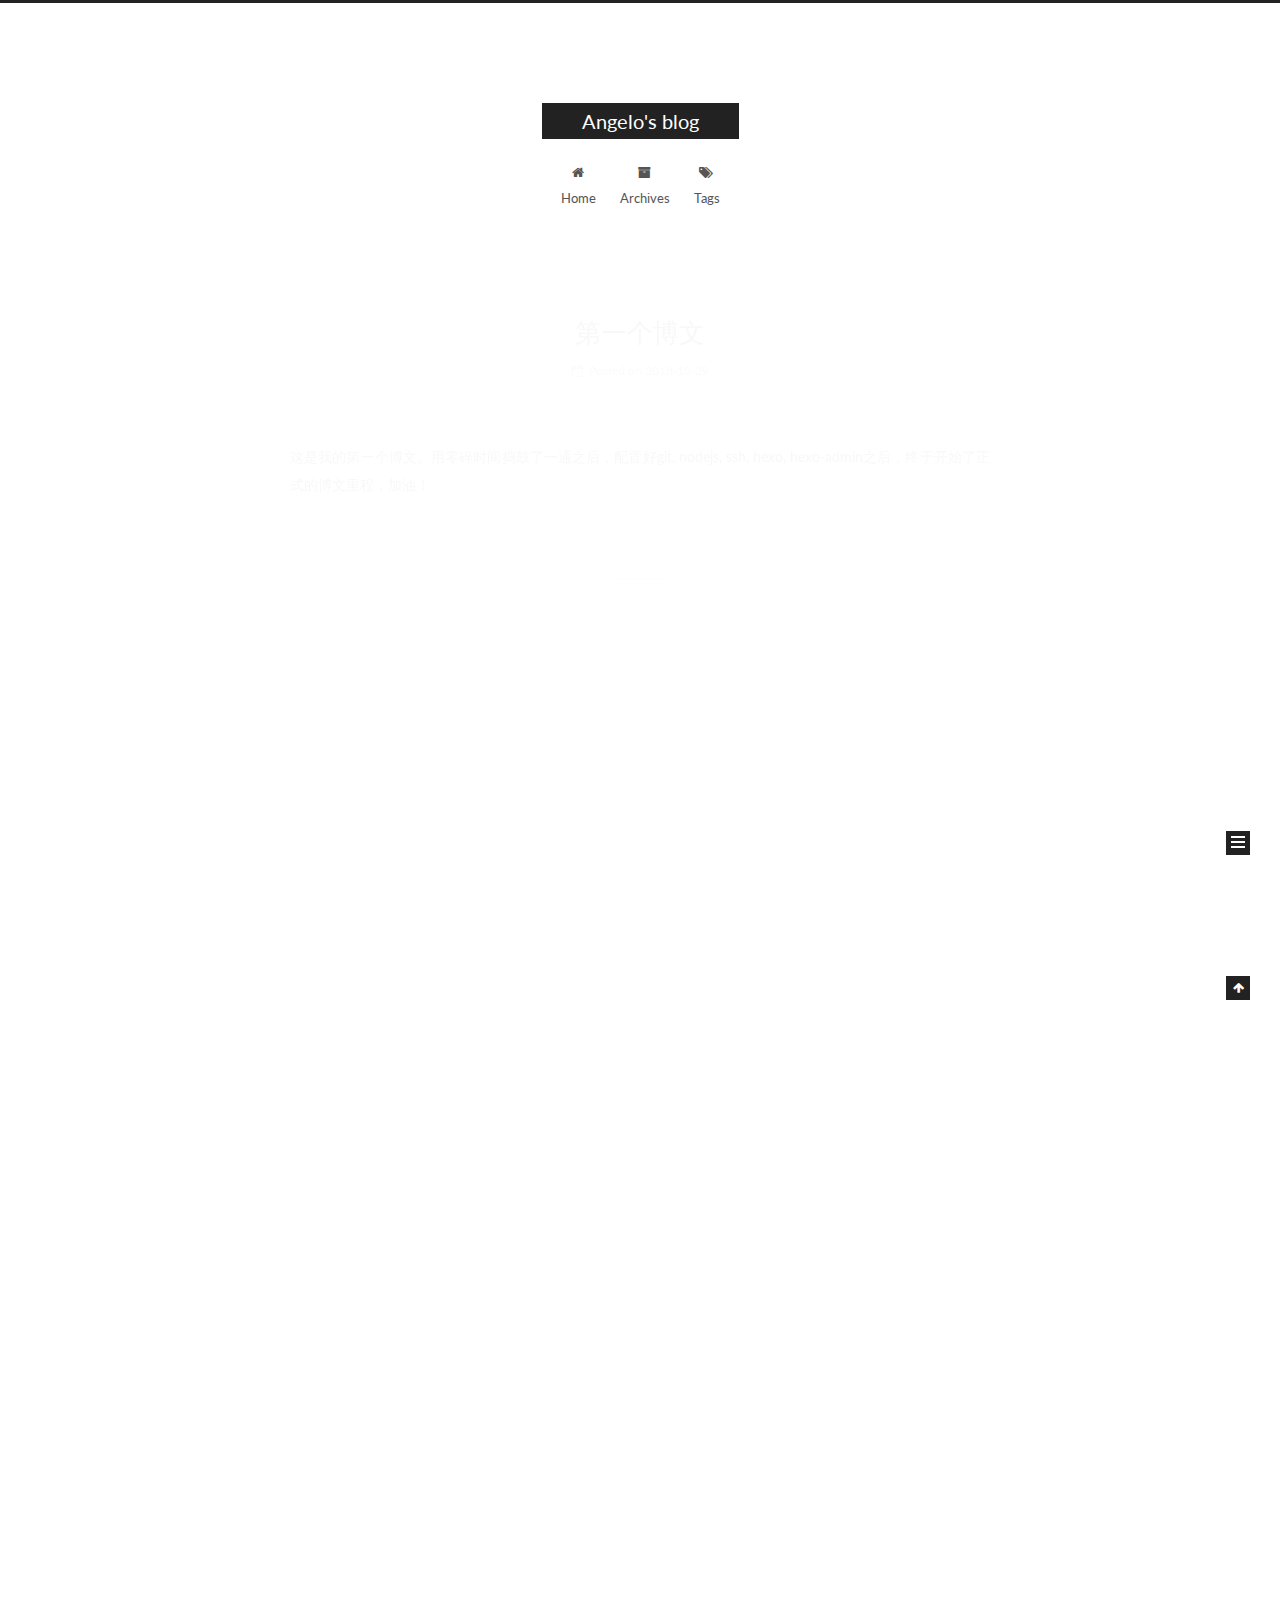
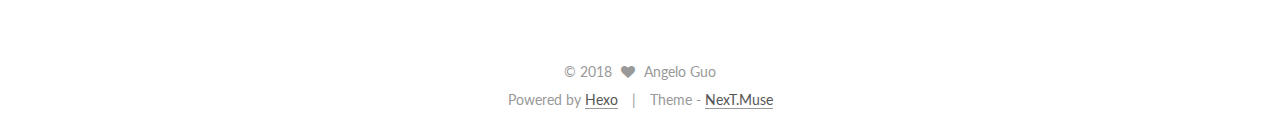
==== commit c20f8587: "Site updated: 2018-10-29 13:24:32" ====
--- a/index.html
+++ b/index.html
@@ -95,12 +95,12 @@
 
 
 <meta property="og:type" content="website">
-<meta property="og:title" content="Hexo">
+<meta property="og:title" content="Angelo&#39;s blog">
 <meta property="og:url" content="http://yoursite.com/index.html">
-<meta property="og:site_name" content="Hexo">
+<meta property="og:site_name" content="Angelo&#39;s blog">
 <meta property="og:locale" content="default">
 <meta name="twitter:card" content="summary">
-<meta name="twitter:title" content="Hexo">
+<meta name="twitter:title" content="Angelo&#39;s blog">
 
 
 
@@ -135,7 +135,7 @@
 
 
 
-  <title>Hexo</title>
+  <title>Angelo's blog</title>
   
 
 
@@ -173,7 +173,7 @@
     <div class="custom-logo-site-title">
       <a href="/" class="brand" rel="start">
         <span class="logo-line-before"><i></i></span>
-        <span class="site-title">Hexo</span>
+        <span class="site-title">Angelo's blog</span>
         <span class="logo-line-after"><i></i></span>
       </a>
     </div>
@@ -263,13 +263,13 @@
     <link itemprop="mainEntityOfPage" href="http://yoursite.com/2018/10/29/第一个博文/">
 
     <span hidden itemprop="author" itemscope="" itemtype="http://schema.org/Person">
-      <meta itemprop="name" content="John Doe">
+      <meta itemprop="name" content="Angelo Guo">
       <meta itemprop="description" content="">
       <meta itemprop="image" content="/images/avatar.gif">
     </span>
 
     <span hidden itemprop="publisher" itemscope="" itemtype="http://schema.org/Organization">
-      <meta itemprop="name" content="Hexo">
+      <meta itemprop="name" content="Angelo's blog">
     </span>
 
     
@@ -383,13 +383,13 @@
     <link itemprop="mainEntityOfPage" href="http://yoursite.com/2018/10/26/hello-world/">
 
     <span hidden itemprop="author" itemscope="" itemtype="http://schema.org/Person">
-      <meta itemprop="name" content="John Doe">
+      <meta itemprop="name" content="Angelo Guo">
       <meta itemprop="description" content="">
       <meta itemprop="image" content="/images/avatar.gif">
     </span>
 
     <span hidden itemprop="publisher" itemscope="" itemtype="http://schema.org/Organization">
-      <meta itemprop="name" content="Hexo">
+      <meta itemprop="name" content="Angelo's blog">
     </span>
 
     
@@ -528,8 +528,8 @@
 
       <section class="site-overview sidebar-panel sidebar-panel-active">
         <div class="site-author motion-element" itemprop="author" itemscope="" itemtype="http://schema.org/Person">
-          <img class="site-author-image" itemprop="image" src="/images/avatar.gif" alt="John Doe">
-          <p class="site-author-name" itemprop="name">John Doe</p>
+          <img class="site-author-image" itemprop="image" src="/images/avatar.gif" alt="Angelo Guo">
+          <p class="site-author-name" itemprop="name">Angelo Guo</p>
            
               <p class="site-description motion-element" itemprop="description"></p>
           
@@ -589,7 +589,7 @@
   <span class="with-love">
     <i class="fa fa-heart"></i>
   </span>
-  <span class="author" itemprop="copyrightHolder">John Doe</span>
+  <span class="author" itemprop="copyrightHolder">Angelo Guo</span>
 </div>
 
 
--- a/css/main.css
+++ b/css/main.css
@@ -1807,7 +1807,7 @@
   width: 4px;
   height: 4px;
   border-radius: 50%;
-  background: #0b8cff;
+  background: #542d3b;
 }
 .links-of-blogroll {
   font-size: 13px;
